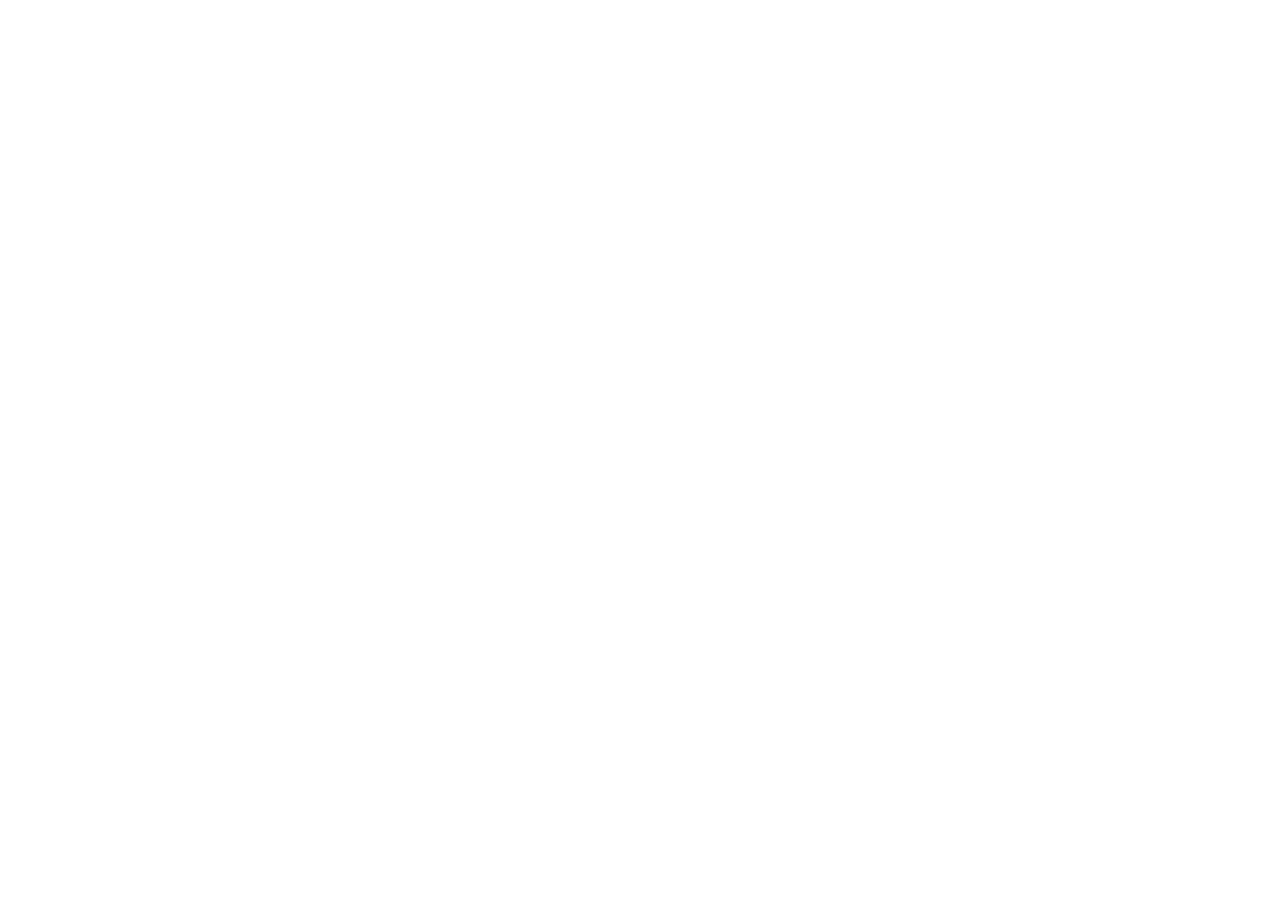
==== app/index.html @ ec3936fa "Setting up routing" ====
<!doctype html>
<html lang="en" ng-app="OWMApp">
<head>
    <meta charset="UTF-8">
    <title>Open Weather Map App</title>
</head>
<body>

    <div ng-view></div>

    <script type="text/javascript" src="./bower_components/angular/angular.js"></script>
    <script type="text/javascript" src="./bower_components/angular-route/angular-route.js"></script>
    <script type="text/javascript" src="./owm-app.js"></script>
</body>
</html>
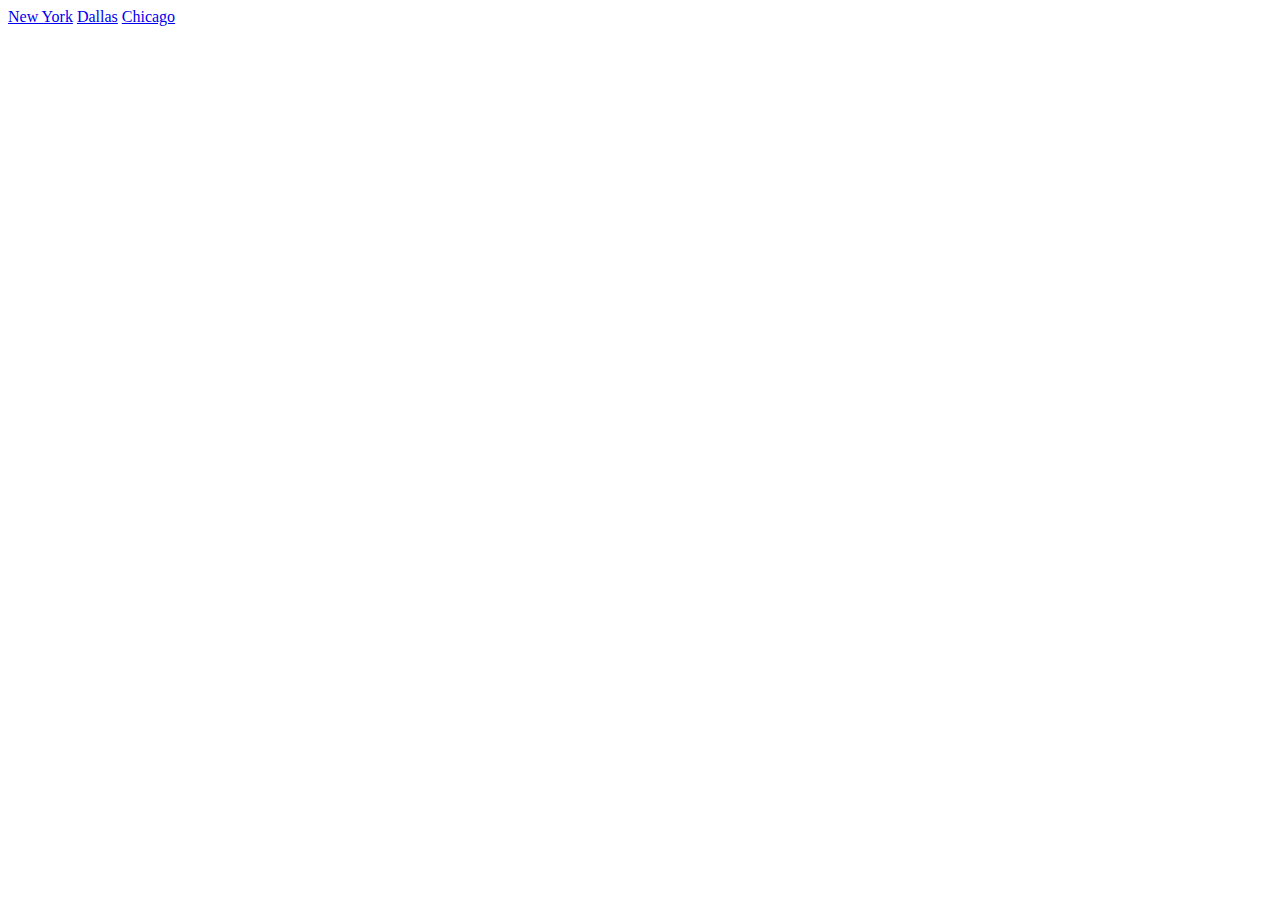
==== commit 67ebed5f: "Finish the first steps of routing" ====
--- a/app/index.html
+++ b/app/index.html
@@ -3,8 +3,12 @@
 <head>
     <meta charset="UTF-8">
     <title>Open Weather Map App</title>
+    <base href="/app" />
 </head>
 <body>
+		<a href="#/cities/New%20York">New York</a>
+    <a href="#/cities/Dallas">Dallas</a>
+    <a href="#/cities/Chicago">Chicago</a>
 
     <div ng-view></div>
 
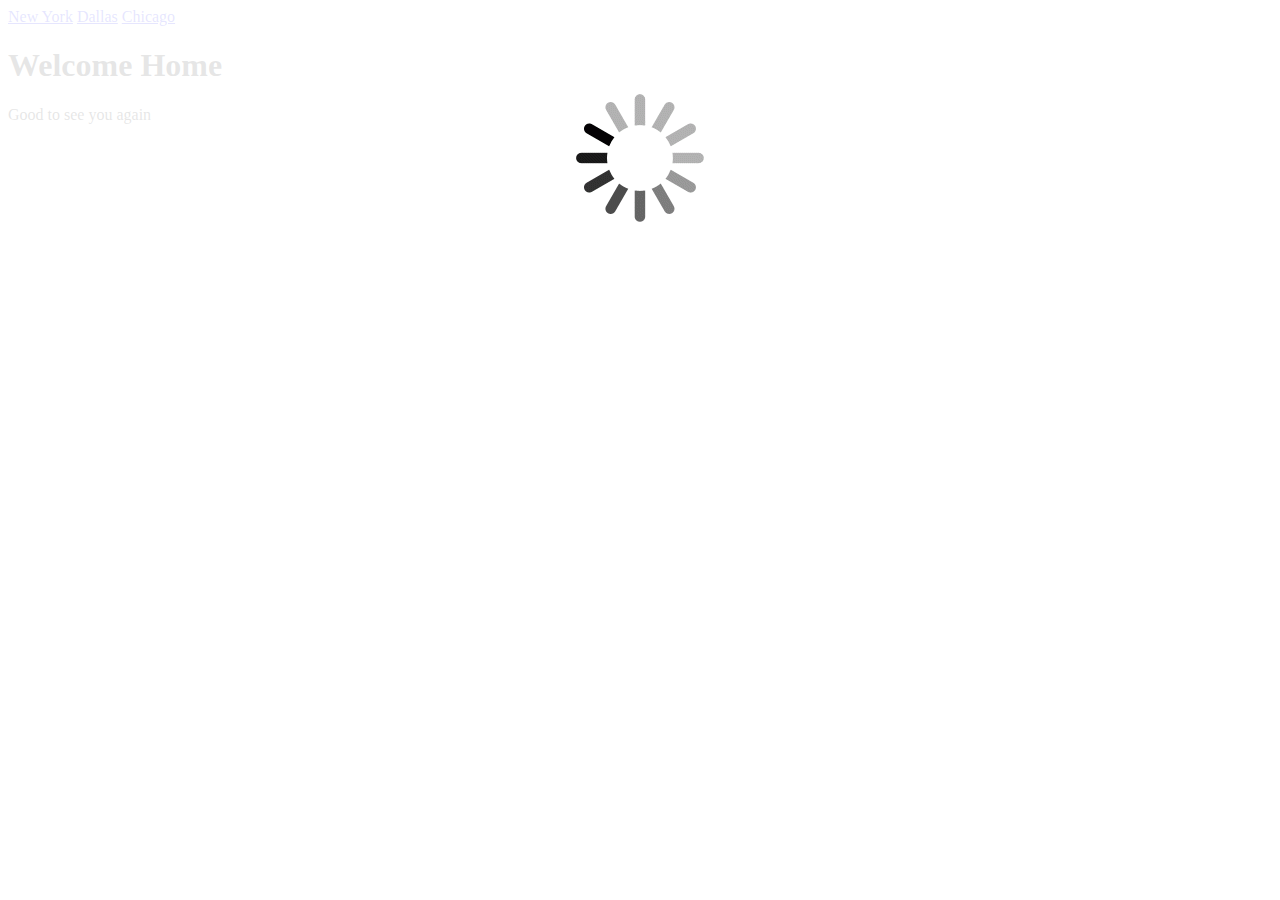
==== commit 53c45e47: "Add animations on changing route events" ====
--- a/app/index.html
+++ b/app/index.html
@@ -3,17 +3,20 @@
 <head>
     <meta charset="UTF-8">
     <title>Open Weather Map App</title>
-    <base href="/app" />
+    <link rel="stylesheet" href="./css/owm-app.css">
 </head>
-<body>
-		<a href="#/cities/New%20York">New York</a>
-    <a href="#/cities/Dallas">Dallas</a>
-    <a href="#/cities/Chicago">Chicago</a>
+<body ng-class="{loading: isLoading}">
+	<a href="#/cities/New%20York">New York</a>
+  <a href="#/cities/Dallas">Dallas</a>
+  <a href="#/cities/Chicago">Chicago</a>
 
-    <div ng-view></div>
+  <div class="animate-view-container">
+		<div ng-view class="animate-view"></div>
+	</div>
 
-    <script type="text/javascript" src="./bower_components/angular/angular.js"></script>
-    <script type="text/javascript" src="./bower_components/angular-route/angular-route.js"></script>
-    <script type="text/javascript" src="./owm-app.js"></script>
+  <script type="text/javascript" src="./bower_components/angular/angular.js"></script>
+  <script type="text/javascript" src="./bower_components/angular-route/angular-route.js"></script>
+  <script type="text/javascript" src="./bower_components/angular-animate/angular-animate.js"></script>
+  <script type="text/javascript" src="./owm-app.js"></script>
 </body>
 </html>--- a/app/css/owm-app.css
+++ b/app/css/owm-app.css
@@ -0,0 +1,52 @@
+body, html { 
+  position:relative; 
+  min-height:300px; 
+}
+
+/* Loading gif for changing routes */
+.loading {
+  position:relative;
+  height:100%;
+}
+.loading:before {
+  position:absolute;
+  content:"";
+  left:0;
+  bottom:0;
+  right:0;
+  top:0;
+  z-index:1000;
+  background:rgba(255,255,255,0.9) no-repeat center center;
+  background-image: url('../img/loading-animation.gif');
+}
+
+/* View animations */
+.animate-view-container { 
+  position:relative; min-height: 100%; 
+}
+
+.animate-view.ng-enter,
+.animate-view.ng-leave {
+    transition:1s linear all;
+    position:absolute;
+    top:0;
+    left:0;
+    right:0;
+    bottom:0;
+    background:#eee;
+}
+
+.animate-view.ng-enter { 
+  opacity:0; z-index:100; 
+}
+
+.animate-view.ng-enter.ng-enter-active { 
+  opacity:1; 
+}
+.animate-view.ng-leave { 
+  opacity:1; z-index:99; 
+}
+
+.animate-view.ng-leave.ng-leave-active { 
+  opacity:0; 
+}